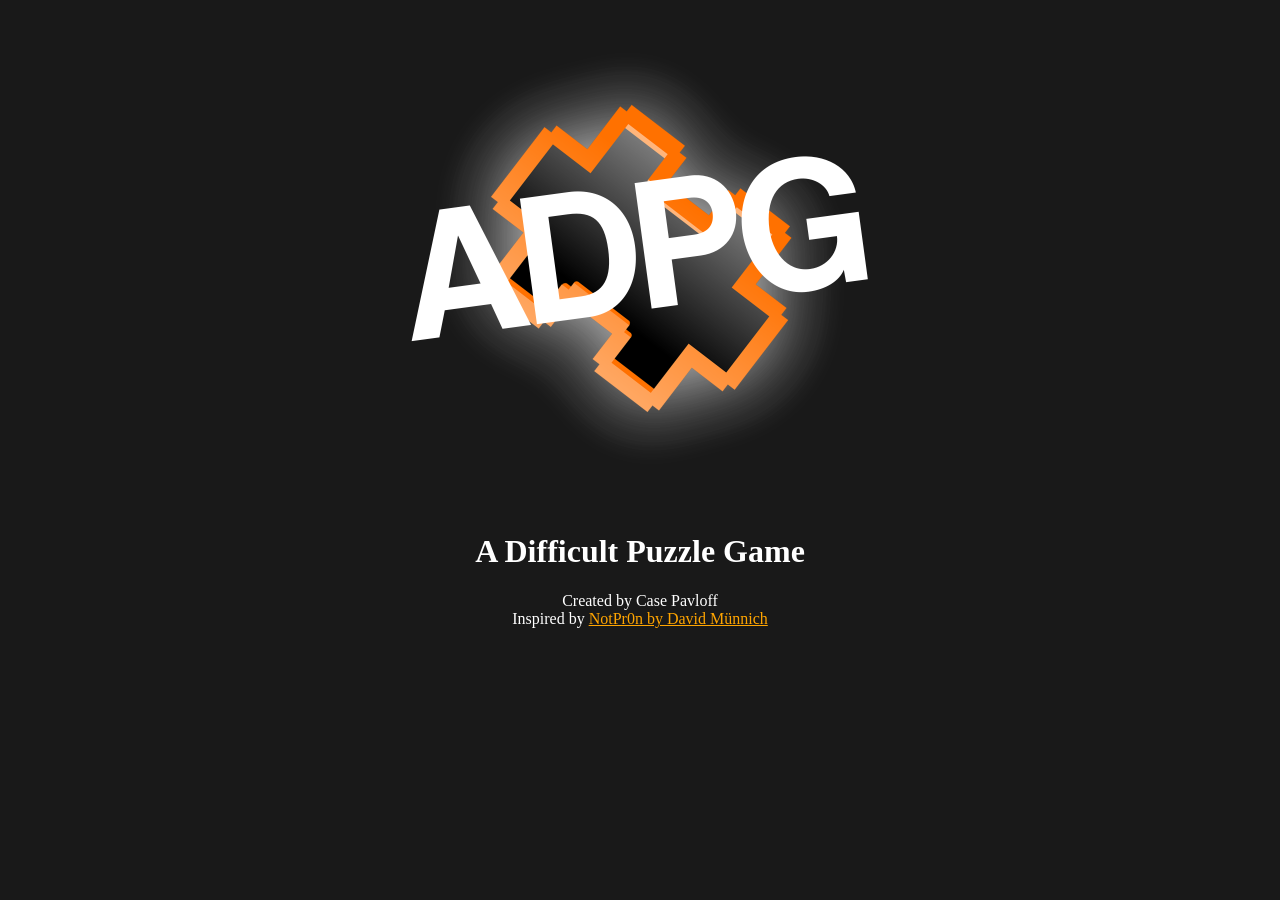
==== index.html @ 71e39949 "reformatted files" ====
<!DOCTYPE html>
<html lang="en-US">
  <head>
    <meta charset="utf-8" />
    <title>ADPG</title>
    <meta name="viewport" content="width=device-width" />
    <link rel="stylesheet" href="./css/styles.css" />
    <link rel="icon" sizes="16x16 32x32" type="image/png"
      href="./assets/images/adpgicon.png" />
  </head>
  <body>
    <img src="./assets/images/adpglogo.png" alt="ADPG" width="500"
      height="500" />
    <h1>A Difficult Puzzle Game</h1>
    <p>Created by Case Pavloff<br>Inspired by <a
        href="https://notpron.com/notpron/" target="_blank">NotPr0n by David
        Münnich</a></p>
  </body>
</html>
---- css/styles.css ----
@font-face {
    font-family: Coolvetica;
    src: url(./assets/fonts/coolveticareg.woff2);
}

body {
    text-align: center;
    font-family: Coolvetica;
    font-weight: normal;
    background-color: rgb(25, 25, 25);;
    color: white;
}

a:link {color: orange;}
a:visited {color: orange;}
a:hover {color: orangered;}
a:active {color: rgb(255, 45, 0);}
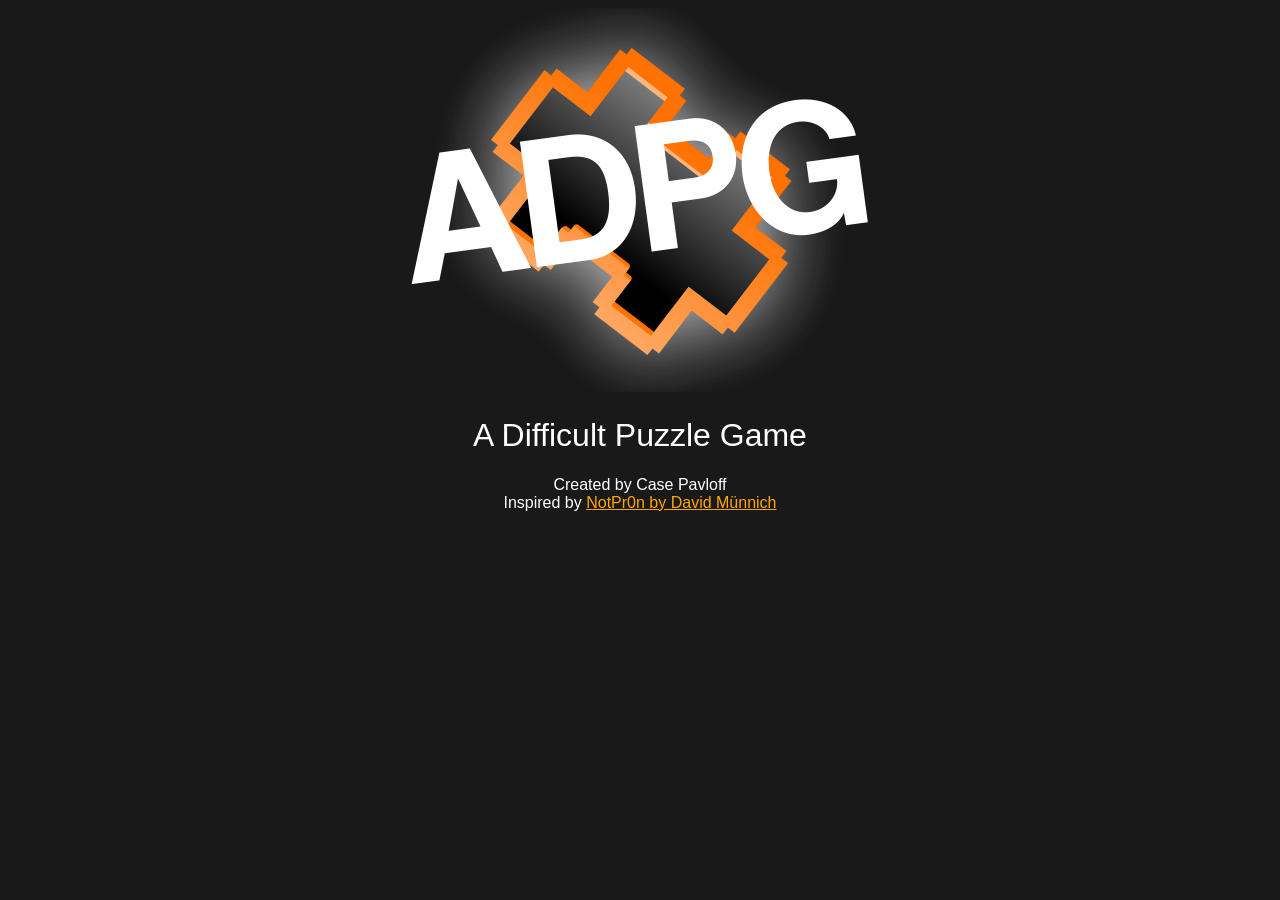
==== commit 1d40b673: "added the ablity to press the logo to start. Fixed text issues. Cropped logo down" ====
--- a/index.html
+++ b/index.html
@@ -9,8 +9,10 @@
       href="./assets/images/adpgicon.png" />
   </head>
   <body>
-    <img src="./assets/images/adpglogo.png" alt="ADPG" width="500"
-      height="500" />
+    <a href="./html/test.html" target="_self">
+      <img src="./assets/images/adpglogo.png" alt="ADPG" width="500"
+        height="384" />
+    </a>
     <h1>A Difficult Puzzle Game</h1>
     <p>Created by Case Pavloff<br>Inspired by <a
         href="https://notpron.com/notpron/" target="_blank">NotPr0n by David
--- a/css/styles.css
+++ b/css/styles.css
@@ -5,11 +5,12 @@
 
 body {
     text-align: center;
-    font-family: Coolvetica;
-    font-weight: normal;
+    font-family: Coolvetica, Helvetica;
     background-color: rgb(25, 25, 25);;
     color: white;
 }
+
+h1 {font-weight: normal;}
 
 a:link {color: orange;}
 a:visited {color: orange;}
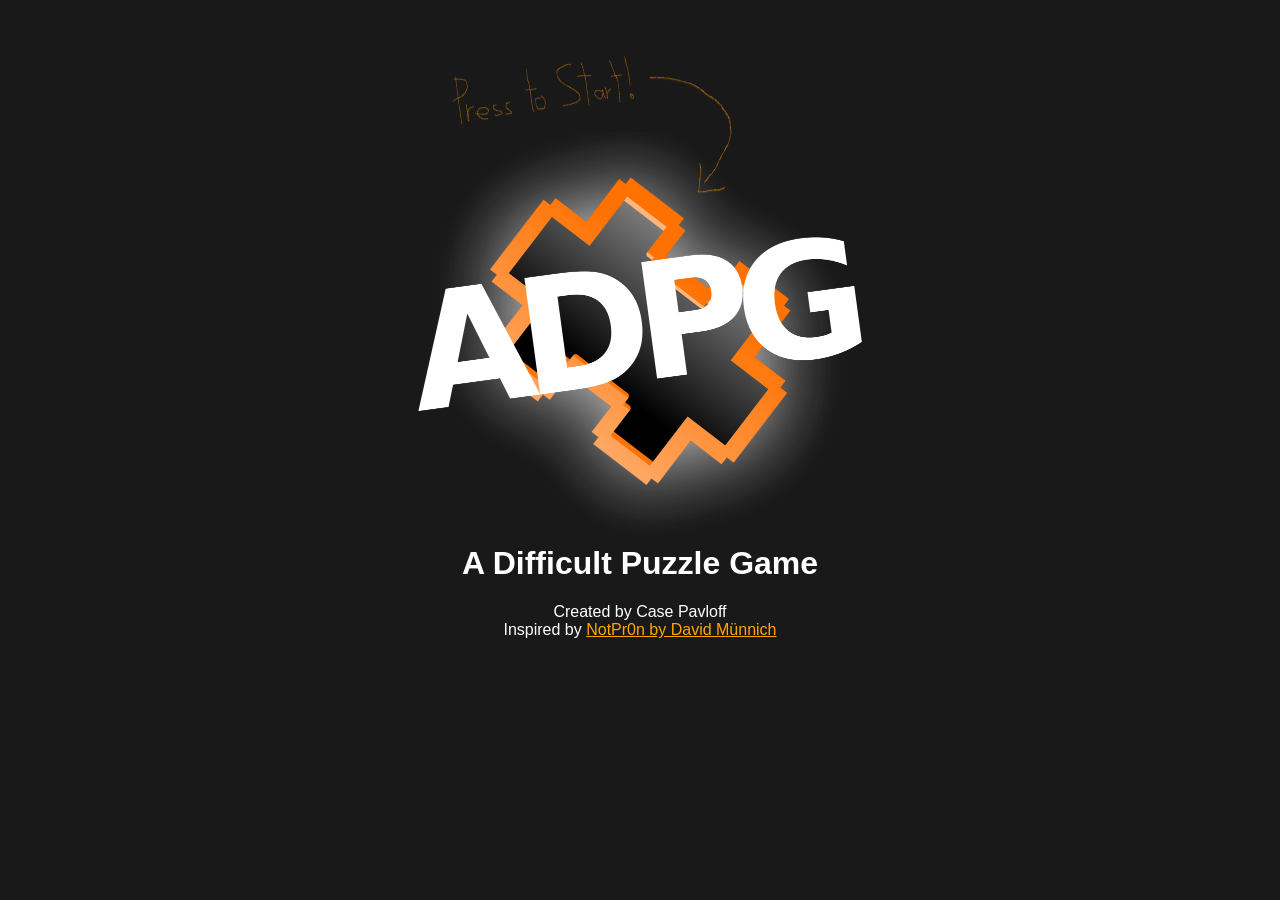
==== commit c091b3ae: "Finalized V1 of main page, might tweak it a bit later, but this is more or less what I want" ====
--- a/index.html
+++ b/index.html
@@ -4,18 +4,26 @@
     <meta charset="utf-8" />
     <title>ADPG</title>
     <meta name="viewport" content="width=device-width" />
-    <link rel="stylesheet" href="./css/styles.css" />
+    <link rel="stylesheet" href="./css/mainpage.css" />
     <link rel="icon" sizes="16x16 32x32" type="image/png"
       href="./assets/images/adpgicon.png" />
   </head>
   <body>
+
+    <img class="presshere" src="assets/images/presshere.png"
+      alt="Press the image below to start!" width="300" height="120" />
+    <br>
+
     <a href="./html/test.html" target="_self">
-      <img src="./assets/images/adpglogo.png" alt="ADPG" width="500"
-        height="384" />
+      <img class="logo" src="./assets/images/adpglogo.png" alt="ADPG"
+        width="453"
+        height="409" />
     </a>
+
     <h1>A Difficult Puzzle Game</h1>
     <p>Created by Case Pavloff<br>Inspired by <a
         href="https://notpron.com/notpron/" target="_blank">NotPr0n by David
         Münnich</a></p>
+
   </body>
 </html>
--- a/css/mainpage.css
+++ b/css/mainpage.css
@@ -0,0 +1,20 @@
+@import "styles.css";
+
+.presshere {
+    position: relative;
+    z-index: 2;
+    margin: auto;
+    rotate: 15deg;
+    top: 40px;
+    left: -45px;
+}
+
+.logo {
+    position: relative;
+    transition: width 0.5s, height 0.5s;
+}
+
+.logo:hover {
+    width: 463px;
+    height: 419px;
+}
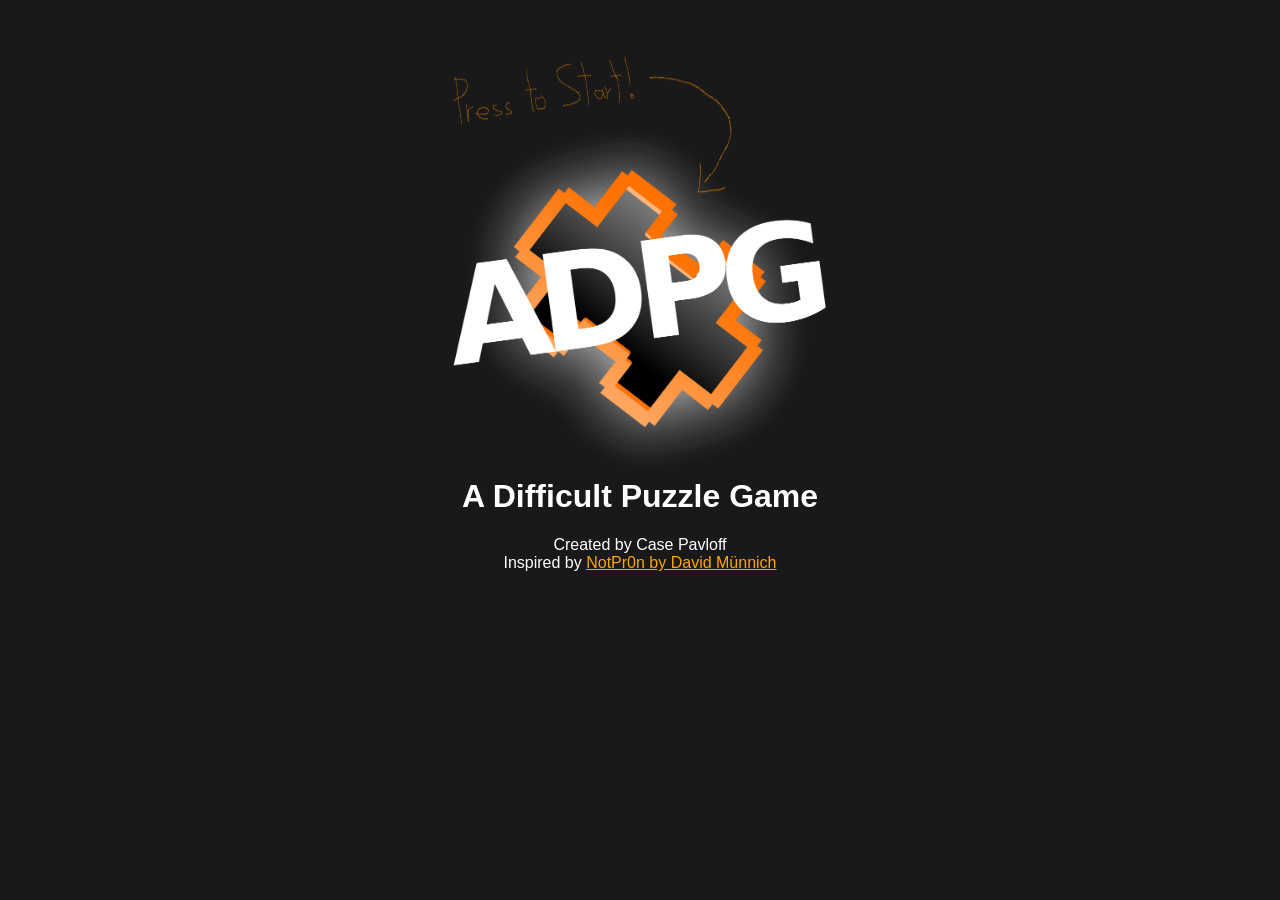
==== commit dac5a583: "Fixed issues on main page" ====
--- a/index.html
+++ b/index.html
@@ -15,12 +15,10 @@
     <br>
 
     <a href="./html/test.html" target="_self">
-      <img class="logo" src="./assets/images/adpglogo.png" alt="ADPG"
-        width="453"
-        height="409" />
+      <img class="logo" src="./assets/images/adpglogo.png" alt="ADPG" />
     </a>
 
-    <h1>A Difficult Puzzle Game</h1>
+    <h1><strong>A Difficult Puzzle Game</strong></h1>
     <p>Created by Case Pavloff<br>Inspired by <a
         href="https://notpron.com/notpron/" target="_blank">NotPr0n by David
         Münnich</a></p>
--- a/css/mainpage.css
+++ b/css/mainpage.css
@@ -12,9 +12,11 @@
 .logo {
     position: relative;
     transition: width 0.5s, height 0.5s;
+    width: 30%;
+    height: 30%;
 }
 
 .logo:hover {
-    width: 463px;
-    height: 419px;
+    width: 31%;
+    height: 31%;
 }
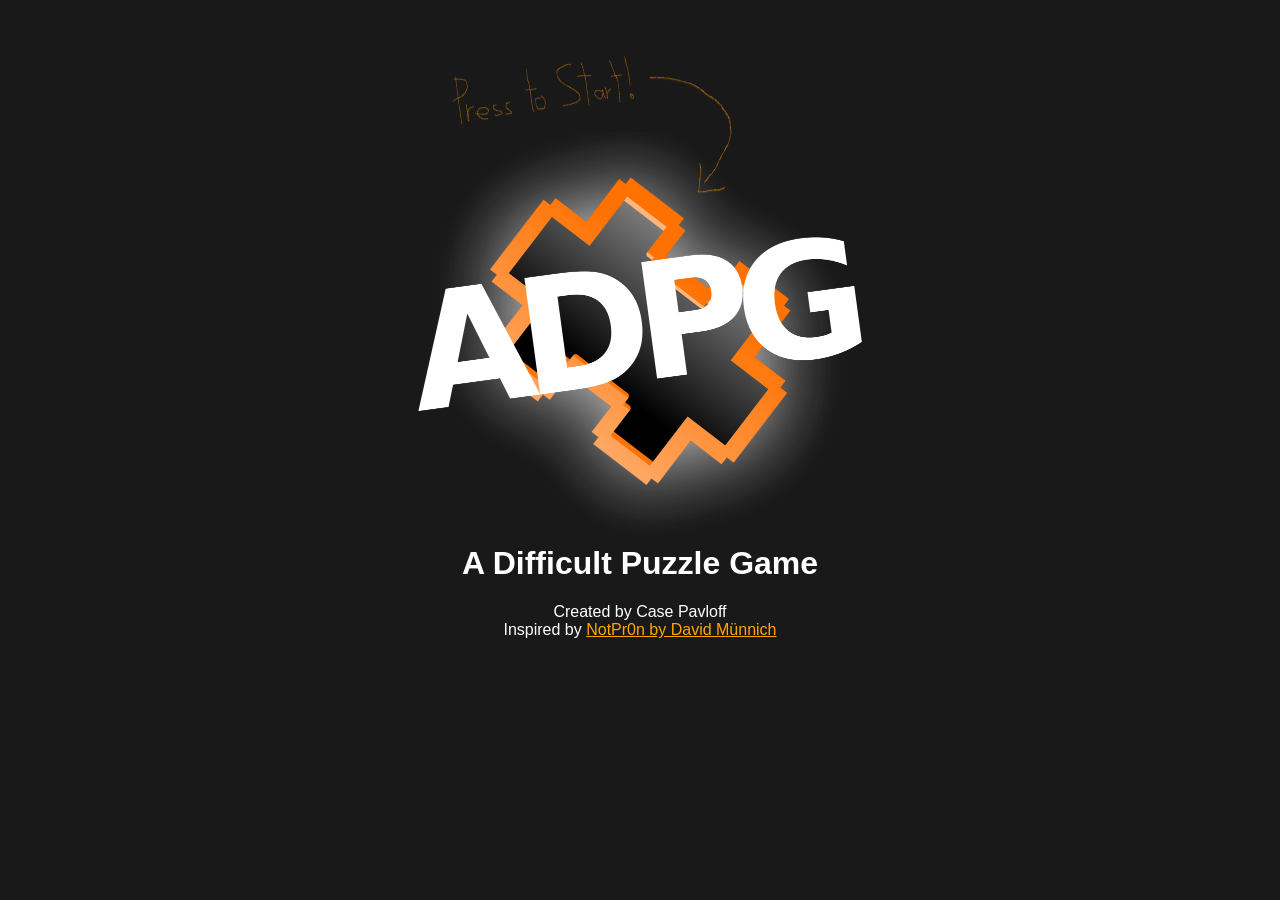
==== commit e7173fb0: "Added introduction page, testing custom error page" ====
--- a/index.html
+++ b/index.html
@@ -9,12 +9,12 @@
       href="./assets/images/adpgicon.png" />
   </head>
   <body>
-
+    
     <img class="presshere" src="assets/images/presshere.png"
       alt="Press the image below to start!" width="300" height="120" />
     <br>
 
-    <a href="./html/test.html" target="_self">
+    <a href="./game/introduction.html" target="_self">
       <img class="logo" src="./assets/images/adpglogo.png" alt="ADPG" />
     </a>
 
--- a/css/mainpage.css
+++ b/css/mainpage.css
@@ -12,11 +12,15 @@
 .logo {
     position: relative;
     transition: width 0.5s, height 0.5s;
-    width: 30%;
-    height: 30%;
+    width: 453px;
+    height: 409px;
 }
 
 .logo:hover {
-    width: 31%;
-    height: 31%;
+    width: 463px;
+    height: 419px;
+}
+
+h1 {
+    margin-top: 0px;
 }
